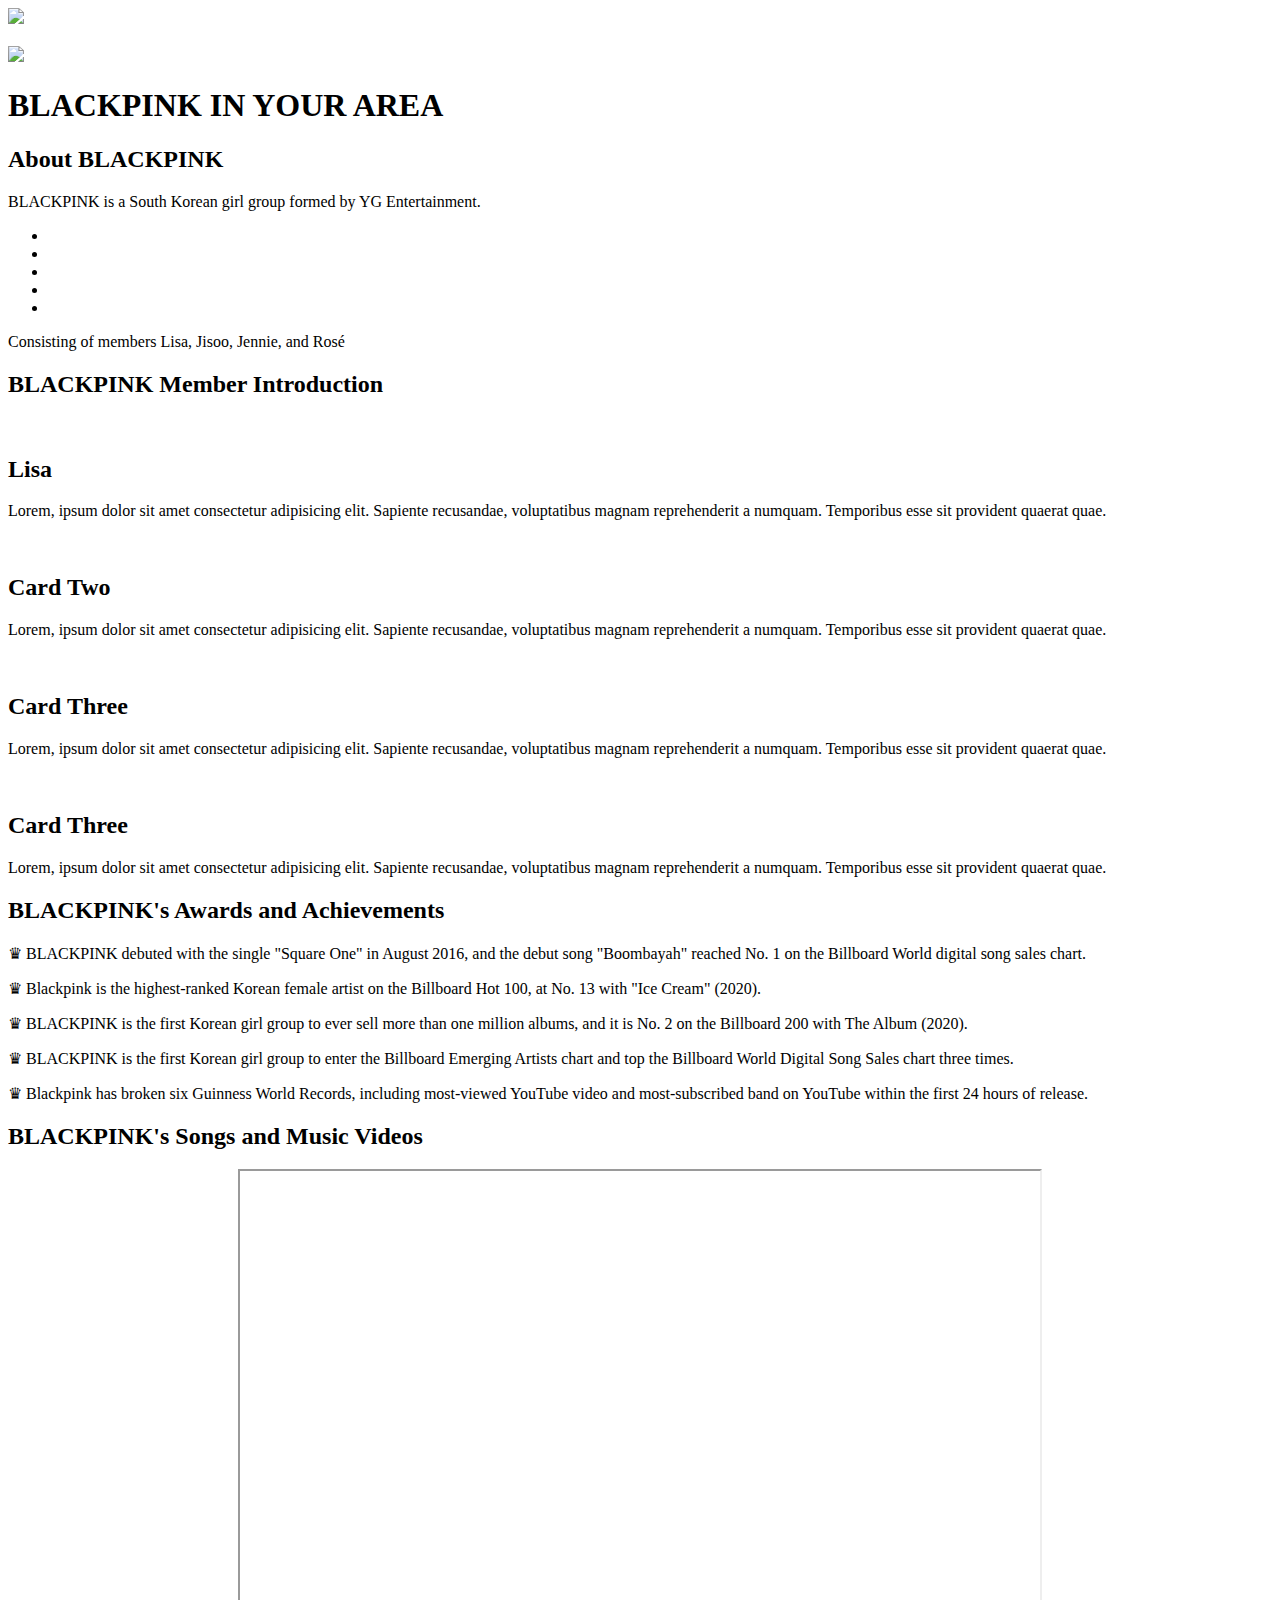
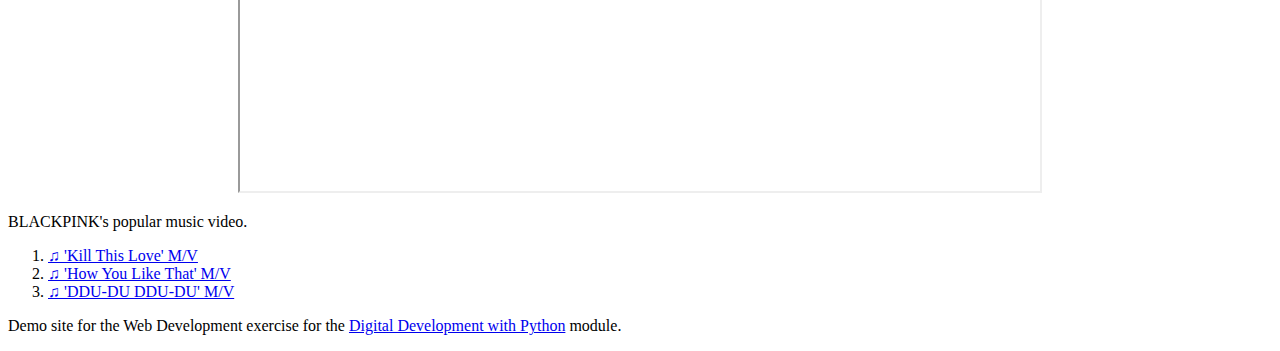
==== templates/index.html @ 169fc96a "index.html" ====
<!DOCTYPE html>
<html>
<head>
    <meta charset="utf-8">
    <meta name="viewport" content="width=device-width, initial-scale=1">
    <title>BLACKPINK IN YOUR AREA</title>
    <link rel="icon" href="images/logo.png">
    <link rel="preconnect" href="https://fonts.googleapis.com">
    <link rel="preconnect" href="https://fonts.gstatic.com" crossorigin>
    <link href="https://fonts.googleapis.com/css2?family=League+Spartan&display=swap" rel="stylesheet">
    <link rel="stylesheet" type="text/css" href="styles.css">
</head>

<body>
    <audio autoplay="autoplay" controls="controls"loop="loop" preload="auto"

                src="musics/Ice Cream.mp3">

    </audio>

    <style type="text/css">
     audio{
             display: none;
         }
    </style>

    <!-- Header section -->
    <header>
        <img src="images/blackpink.jpeg"> <br><br>
        <img src="images/blackpinklogo.png">

        <h1>BLACKPINK IN YOUR AREA</h1>
    </header>

    <!-- Main section -->
    <main>
        <h2>About BLACKPINK</h2>
        <p> BLACKPINK is a South Korean girl group formed by YG Entertainment.</p>


    <div id="banner">
    <div class="re">
        <ul>
            <li><img src="images/a%20(1).jpeg" alt=""></li>
            <li><img src="images/a%20(2).jpeg" alt=""></li>
            <li><img src="images/a%20(3).jpeg" alt=""></li>
            <li><img src="images/a%20(4).jpeg" alt=""></li>

            <!--把第一张图片复制到最后-->
            <li><img src="images/a%20(1).jpeg" alt=""></li>
        </ul>
    </div>
</div>
        <p class="caption">Consisting of members Lisa, Jisoo, Jennie, and Rosé</p>

        <h2>BLACKPINK Member Introduction</h2>


    <div class="container">
        <div class="card">
            <div class="imgBx">
                <img src="images/lisa.jpeg" alt="">
            </div>
            <div class="content">
                <h2>Lisa</h2>
                <p>Lorem, ipsum dolor sit amet consectetur adipisicing elit.
                Sapiente recusandae, voluptatibus magnam reprehenderit a numquam.
                Temporibus esse sit provident quaerat quae.
                </p>
            </div>
        </div>
        <div class="card">
            <div class="imgBx">
                <img src="images/jisoo.jpeg" alt="">
            </div>
            <div class="content">
                <h2>Card Two</h2>
                <p>
                    Lorem, ipsum dolor sit amet consectetur adipisicing elit.
                Sapiente recusandae, voluptatibus magnam reprehenderit a numquam.
                Temporibus esse sit provident quaerat quae.
                </p>
            </div>
        </div>
        <div class="card">
            <div class="imgBx">
                <img src="images/jennie.jpeg" alt="">
            </div>
            <div class="content">
                <h2>Card Three</h2>
                <p>
                    Lorem, ipsum dolor sit amet consectetur adipisicing elit.
                Sapiente recusandae, voluptatibus magnam reprehenderit a numquam.
                Temporibus esse sit provident quaerat quae.
                </p>
            </div>
        </div>
         <div class="card">
            <div class="imgBx">
                <img src="images/rose.jpeg" alt="">
            </div>
            <div class="content">
                <h2>Card Three</h2>
                <p>
                    Lorem, ipsum dolor sit amet consectetur adipisicing elit.
                Sapiente recusandae, voluptatibus magnam reprehenderit a numquam.
                Temporibus esse sit provident quaerat quae.
                </p>
            </div>
        </div>

    </div>


        <!-- Facts -->
      
        <h2>BLACKPINK's Awards and Achievements</h2>
       
            <p> &#9819; BLACKPINK debuted with the single "Square One" in August 2016, and the debut song "Boombayah" reached No. 1 on the Billboard World digital song sales chart.</p>
            <p> &#9819; Blackpink is the highest-ranked Korean female artist on the Billboard Hot 100, at No. 13 with "Ice Cream" (2020).</p>
            <p> &#9819; BLACKPINK is the first Korean girl group to ever sell more than one million albums, and it is No. 2 on the Billboard 200 with The Album (2020).</p>
            <p> &#9819; BLACKPINK is the first Korean girl group to enter the Billboard Emerging Artists chart and top the Billboard World Digital Song Sales chart three times.</p>
            <p> &#9819; Blackpink has broken six Guinness World Records, including most-viewed YouTube video and most-subscribed band on YouTube within the first 24 hours of release.</p>
       

        <!-- Compositions -->
        <h2>BLACKPINK's Songs and Music Videos</h2>

        <p align="center">

        <iframe width="800" height="620" 
src="https://www.youtube.com/embed/vRXZj0DzXIA?autoplay=1&mute=1">
</iframe>

        <p>BLACKPINK's popular music video.</p>
        <ol>
            <li><a href="https://www.youtube.com/watch?v=2S24-y0Ij3Y" target="_blank"> &#9835; 'Kill This Love' M/V</a></li>
            <li><a href="https://www.youtube.com/watch?v=ioNng23DkIM" target="_blank"> &#9835; 'How You Like That' M/V</a></li>
            <li><a href="https://www.youtube.com/watch?v=IHNzOHi8sJs" target="_blank"> &#9835; 'DDU-DU DDU-DU' M/V</a></li>     
        </ol></a>
    </main>

    <!-- Footer section -->
    <footer>
        <p>Demo site for the Web Development exercise for the <a href="https://courses.warwick.ac.uk/modules/2021/WM9A4-15" target="_blank">Digital Development with Python</a> module.</p>
    </footer>
</body>
</html>
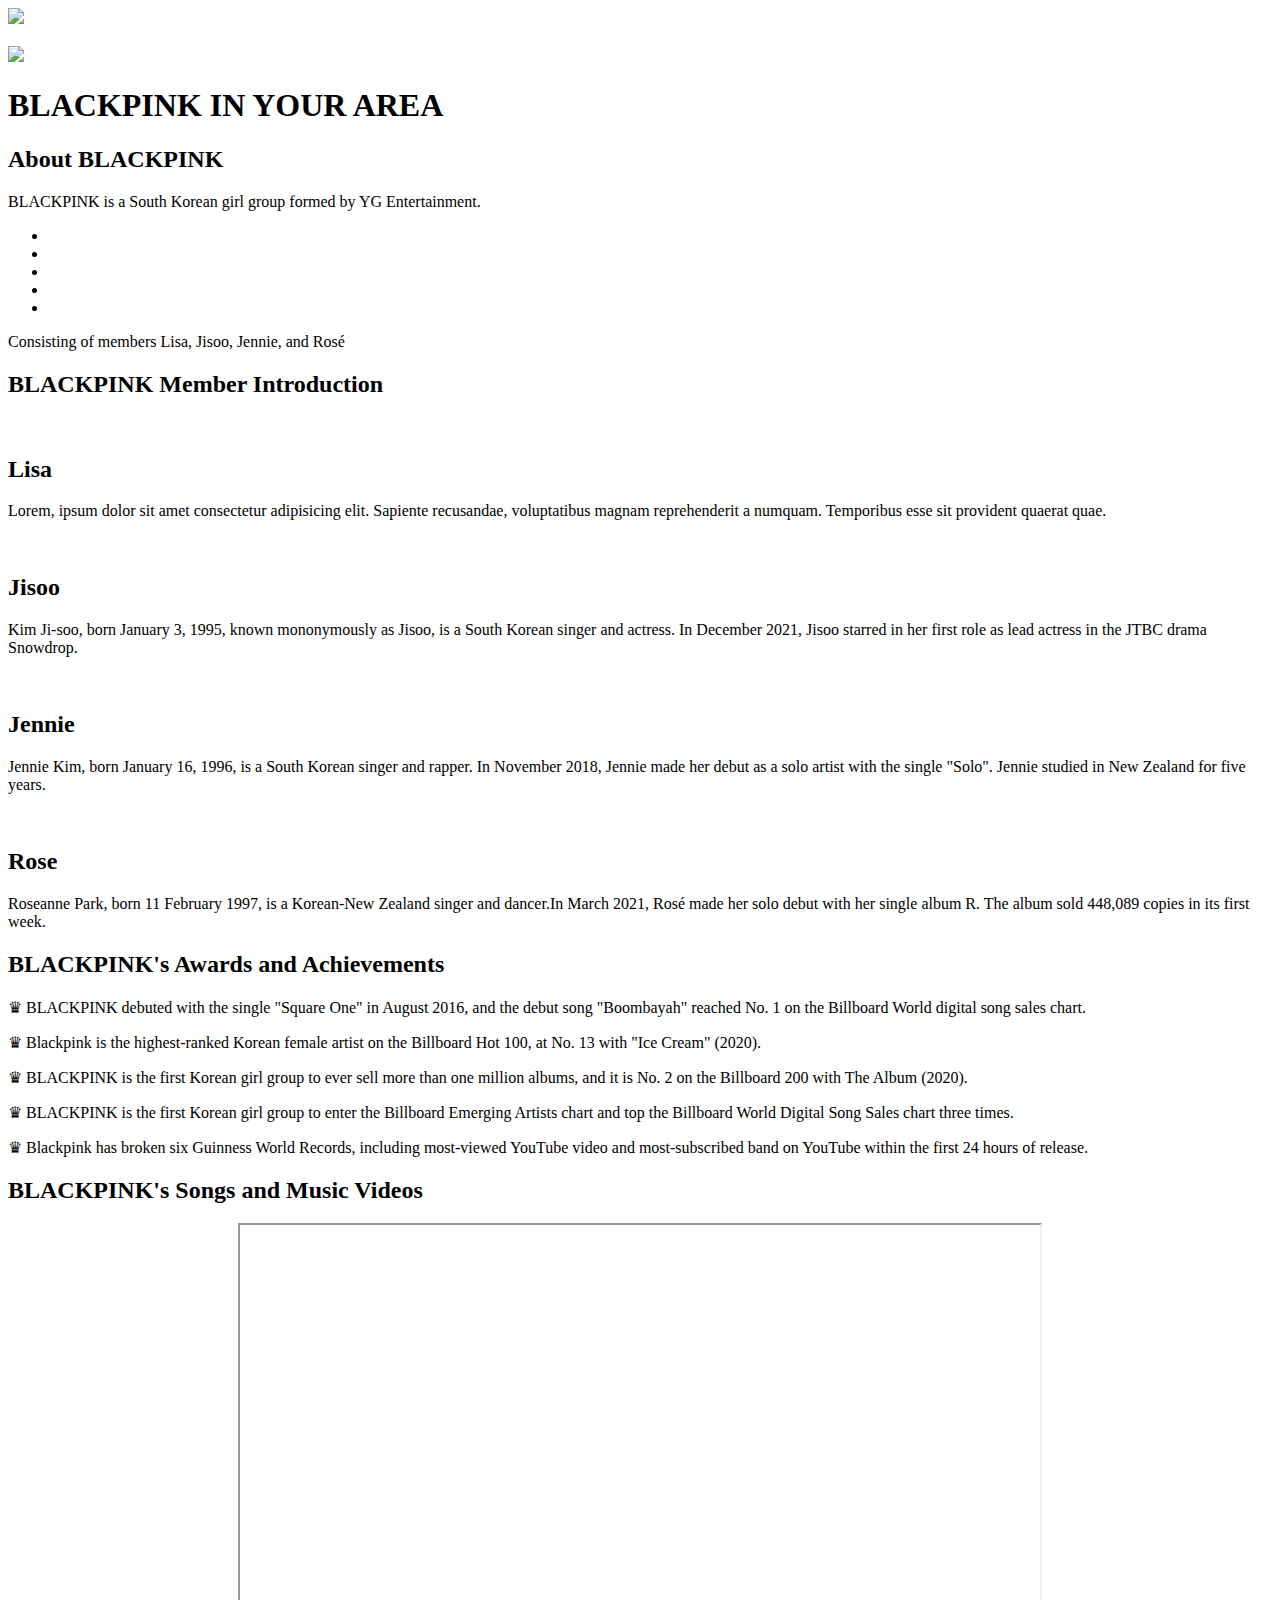
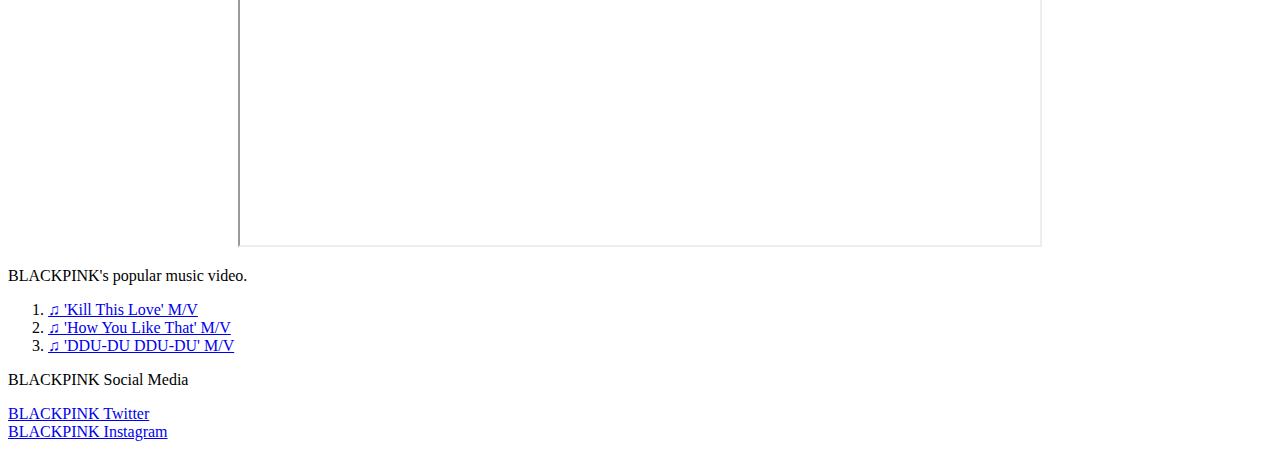
==== commit 465c0940: "lastchange" ====
--- a/templates/index.html
+++ b/templates/index.html
@@ -74,11 +74,9 @@
                 <img src="images/jisoo.jpeg" alt="">
             </div>
             <div class="content">
-                <h2>Card Two</h2>
+                <h2>Jisoo</h2>
                 <p>
-                    Lorem, ipsum dolor sit amet consectetur adipisicing elit.
-                Sapiente recusandae, voluptatibus magnam reprehenderit a numquam.
-                Temporibus esse sit provident quaerat quae.
+                    Kim Ji-soo, born January 3, 1995, known mononymously as Jisoo, is a South Korean singer and actress. In December 2021, Jisoo starred in her first role as lead actress in the JTBC drama Snowdrop.
                 </p>
             </div>
         </div>
@@ -87,11 +85,9 @@
                 <img src="images/jennie.jpeg" alt="">
             </div>
             <div class="content">
-                <h2>Card Three</h2>
+                <h2>Jennie</h2>
                 <p>
-                    Lorem, ipsum dolor sit amet consectetur adipisicing elit.
-                Sapiente recusandae, voluptatibus magnam reprehenderit a numquam.
-                Temporibus esse sit provident quaerat quae.
+                   Jennie Kim, born January 16, 1996, is a South Korean singer and rapper. In November 2018, Jennie made her debut as a solo artist with the single "Solo". Jennie studied in New Zealand for five years.
                 </p>
             </div>
         </div>
@@ -100,11 +96,9 @@
                 <img src="images/rose.jpeg" alt="">
             </div>
             <div class="content">
-                <h2>Card Three</h2>
+                <h2>Rose</h2>
                 <p>
-                    Lorem, ipsum dolor sit amet consectetur adipisicing elit.
-                Sapiente recusandae, voluptatibus magnam reprehenderit a numquam.
-                Temporibus esse sit provident quaerat quae.
+                    Roseanne Park, born 11 February 1997, is a Korean-New Zealand singer and dancer.In March 2021, Rosé made her solo debut with her single album R. The album sold 448,089 copies in its first week.
                 </p>
             </div>
         </div>
@@ -142,7 +136,11 @@
 
     <!-- Footer section -->
     <footer>
-        <p>Demo site for the Web Development exercise for the <a href="https://courses.warwick.ac.uk/modules/2021/WM9A4-15" target="_blank">Digital Development with Python</a> module.</p>
+        <p>BLACKPINK Social Media </p>
+        <a href="https://twitter.com/BLACKPINK?ref_src=twsrc%5Egoogle%7Ctwcamp%5Eserp%7Ctwgr%5Eauthor" target="_blank">BLACKPINK Twitter</a><br>
+        <a href="https://www.instagram.com/blackpinkofficial/?hl=en" target="_blank">BLACKPINK Instagram</a>
+        
+        
     </footer>
 </body>
 </html>
